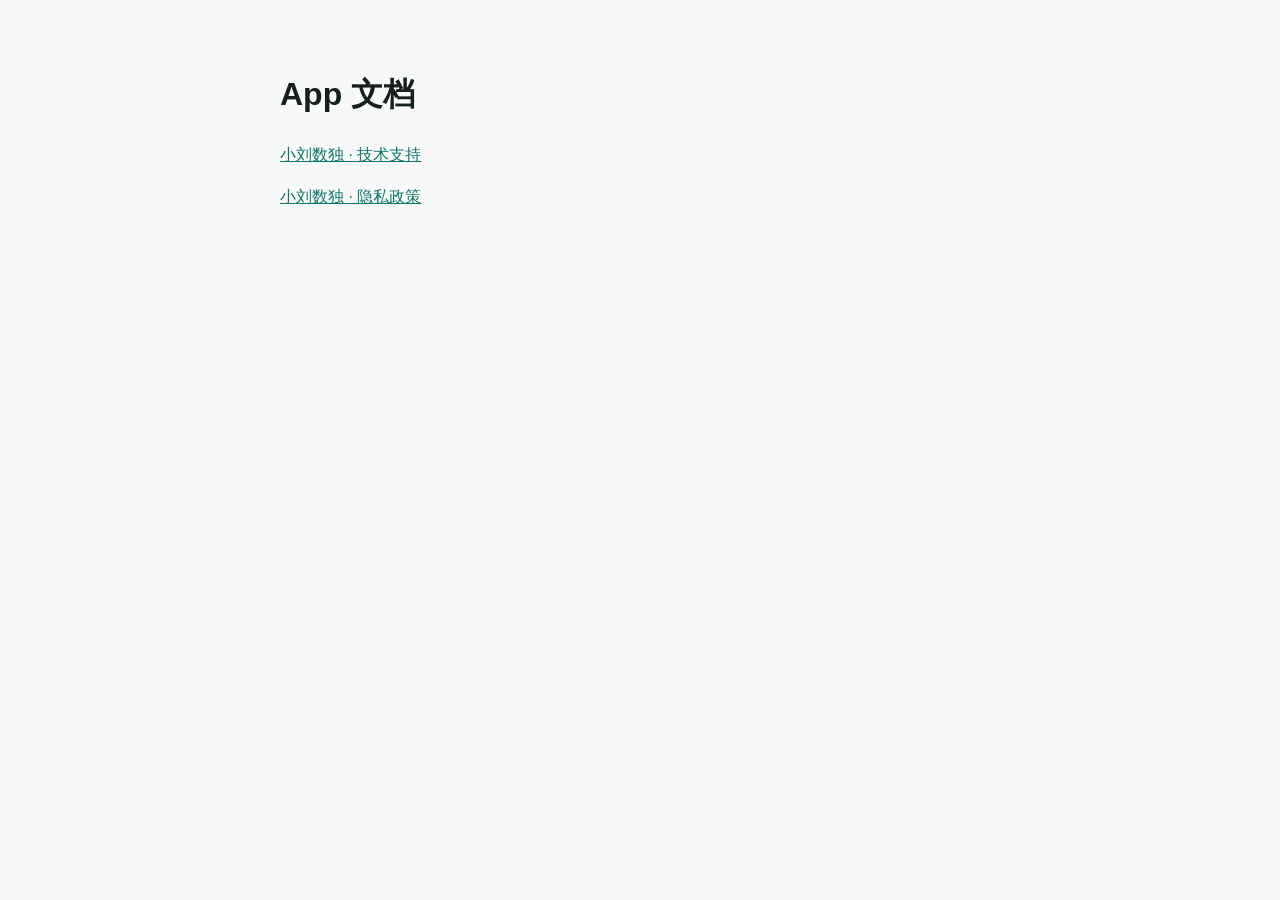
==== index.html @ ca0567e7 "Add Xiao Liu Sudoku support pages" ====
<!doctype html>
<html lang="zh-CN">
  <head>
    <meta charset="utf-8" />
    <meta name="viewport" content="width=device-width, initial-scale=1" />
    <title>App 文档</title>
    <style>
      body {
        margin: 0;
        font: 16px/1.6 -apple-system, BlinkMacSystemFont, "Segoe UI", sans-serif;
        color: #16211d;
        background: #f7faf8;
      }

      main {
        max-width: 720px;
        margin: 0 auto;
        padding: 48px 20px;
      }

      a {
        color: #0f766e;
      }
    </style>
  </head>
  <body>
    <main>
      <h1>App 文档</h1>
      <p><a href="./xiaoliu-sudoku/support.html">小刘数独 · 技术支持</a></p>
      <p><a href="./xiaoliu-sudoku/privacy.html">小刘数独 · 隐私政策</a></p>
    </main>
  </body>
</html>
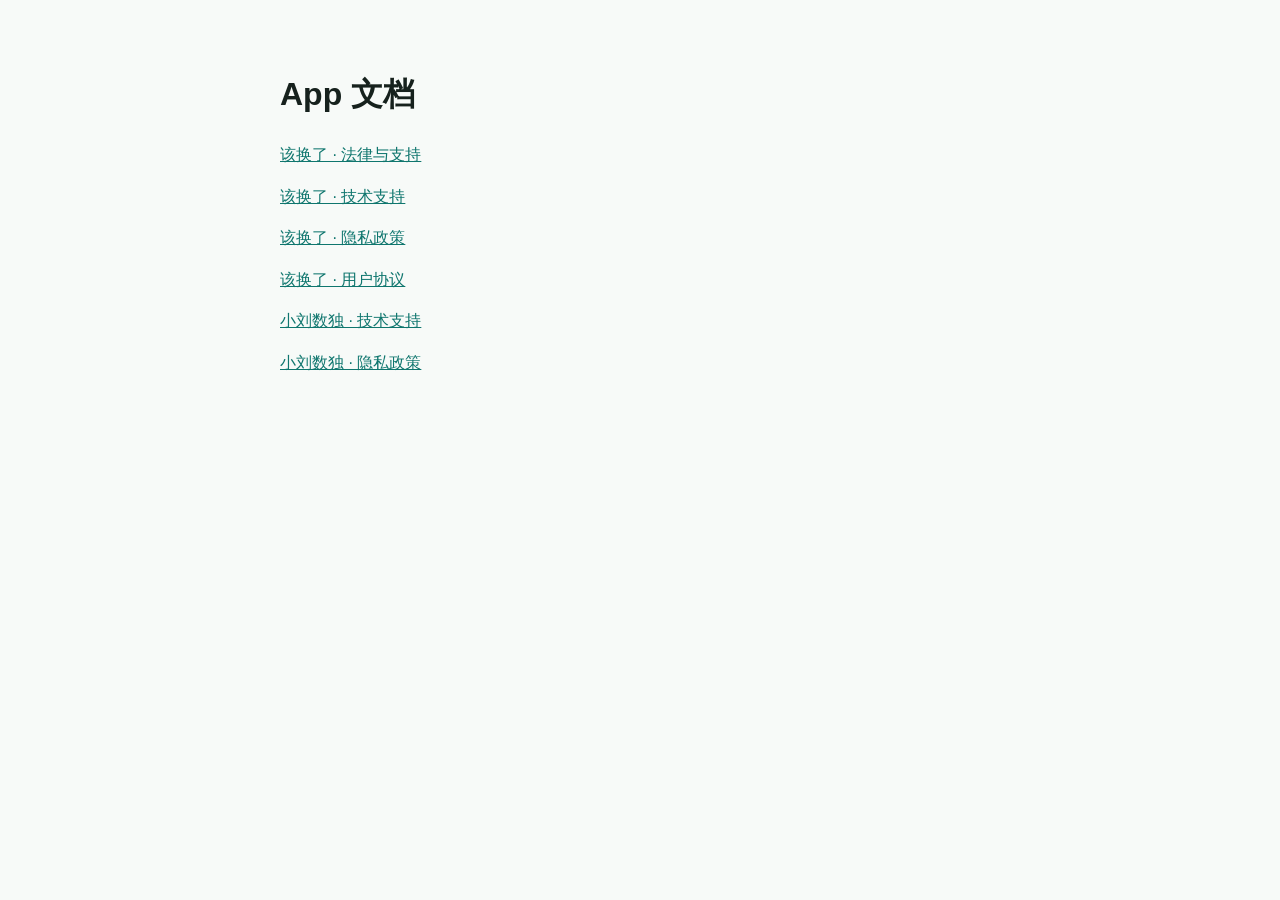
==== commit 47bf097a: "Add GaiHuanLe support pages" ====
--- a/index.html
+++ b/index.html
@@ -26,6 +26,10 @@
   <body>
     <main>
       <h1>App 文档</h1>
+      <p><a href="./gaihuanle/index.html">该换了 · 法律与支持</a></p>
+      <p><a href="./gaihuanle/support.html">该换了 · 技术支持</a></p>
+      <p><a href="./gaihuanle/privacy.html">该换了 · 隐私政策</a></p>
+      <p><a href="./gaihuanle/terms.html">该换了 · 用户协议</a></p>
       <p><a href="./xiaoliu-sudoku/support.html">小刘数独 · 技术支持</a></p>
       <p><a href="./xiaoliu-sudoku/privacy.html">小刘数独 · 隐私政策</a></p>
     </main>
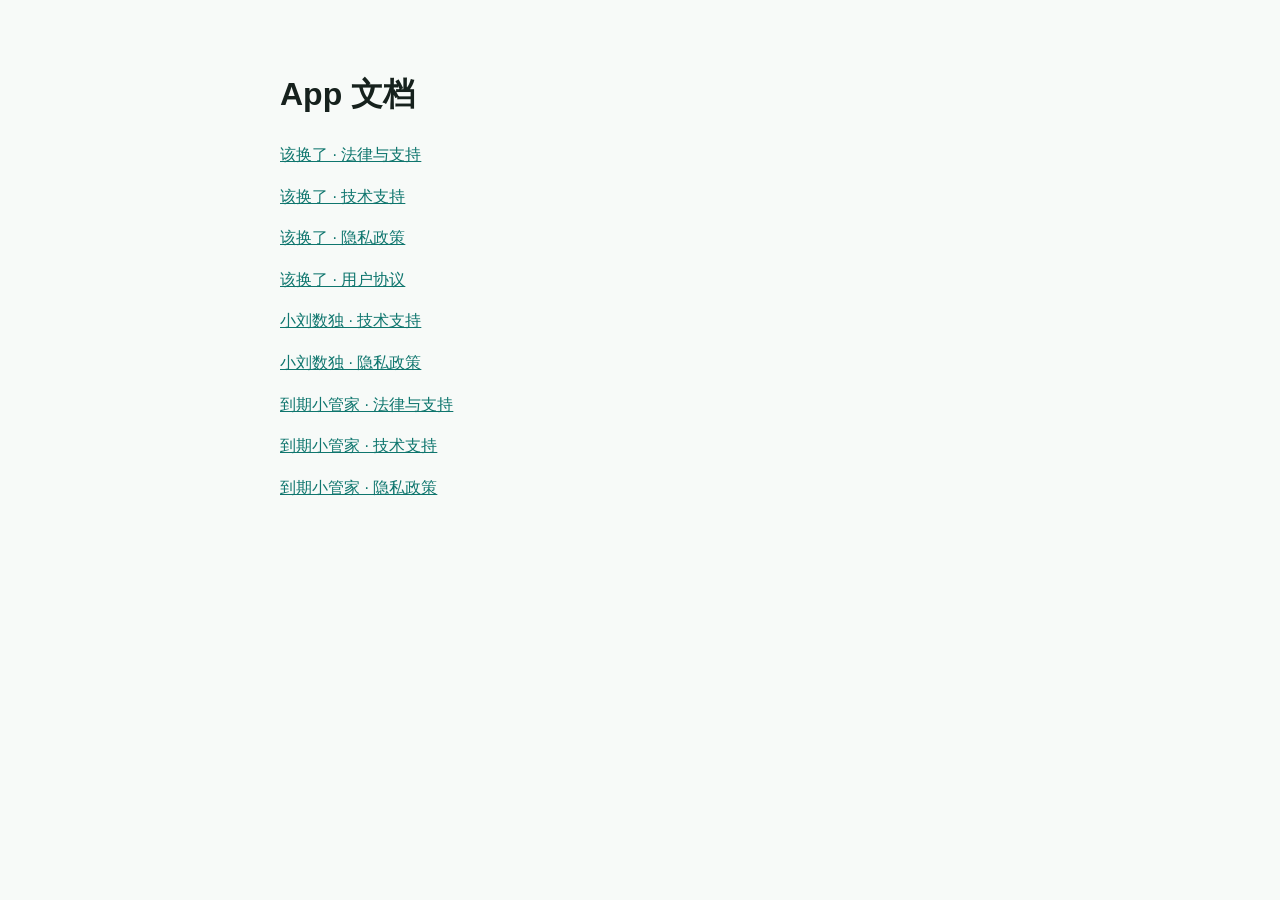
==== commit fd896fc7: "Add DueMate support pages" ====
--- a/index.html
+++ b/index.html
@@ -32,6 +32,9 @@
       <p><a href="./gaihuanle/terms.html">该换了 · 用户协议</a></p>
       <p><a href="./xiaoliu-sudoku/support.html">小刘数独 · 技术支持</a></p>
       <p><a href="./xiaoliu-sudoku/privacy.html">小刘数独 · 隐私政策</a></p>
+      <p><a href="./daoqixiaoguanjia/index.html">到期小管家 · 法律与支持</a></p>
+      <p><a href="./daoqixiaoguanjia/support.html">到期小管家 · 技术支持</a></p>
+      <p><a href="./daoqixiaoguanjia/privacy.html">到期小管家 · 隐私政策</a></p>
     </main>
   </body>
 </html>
